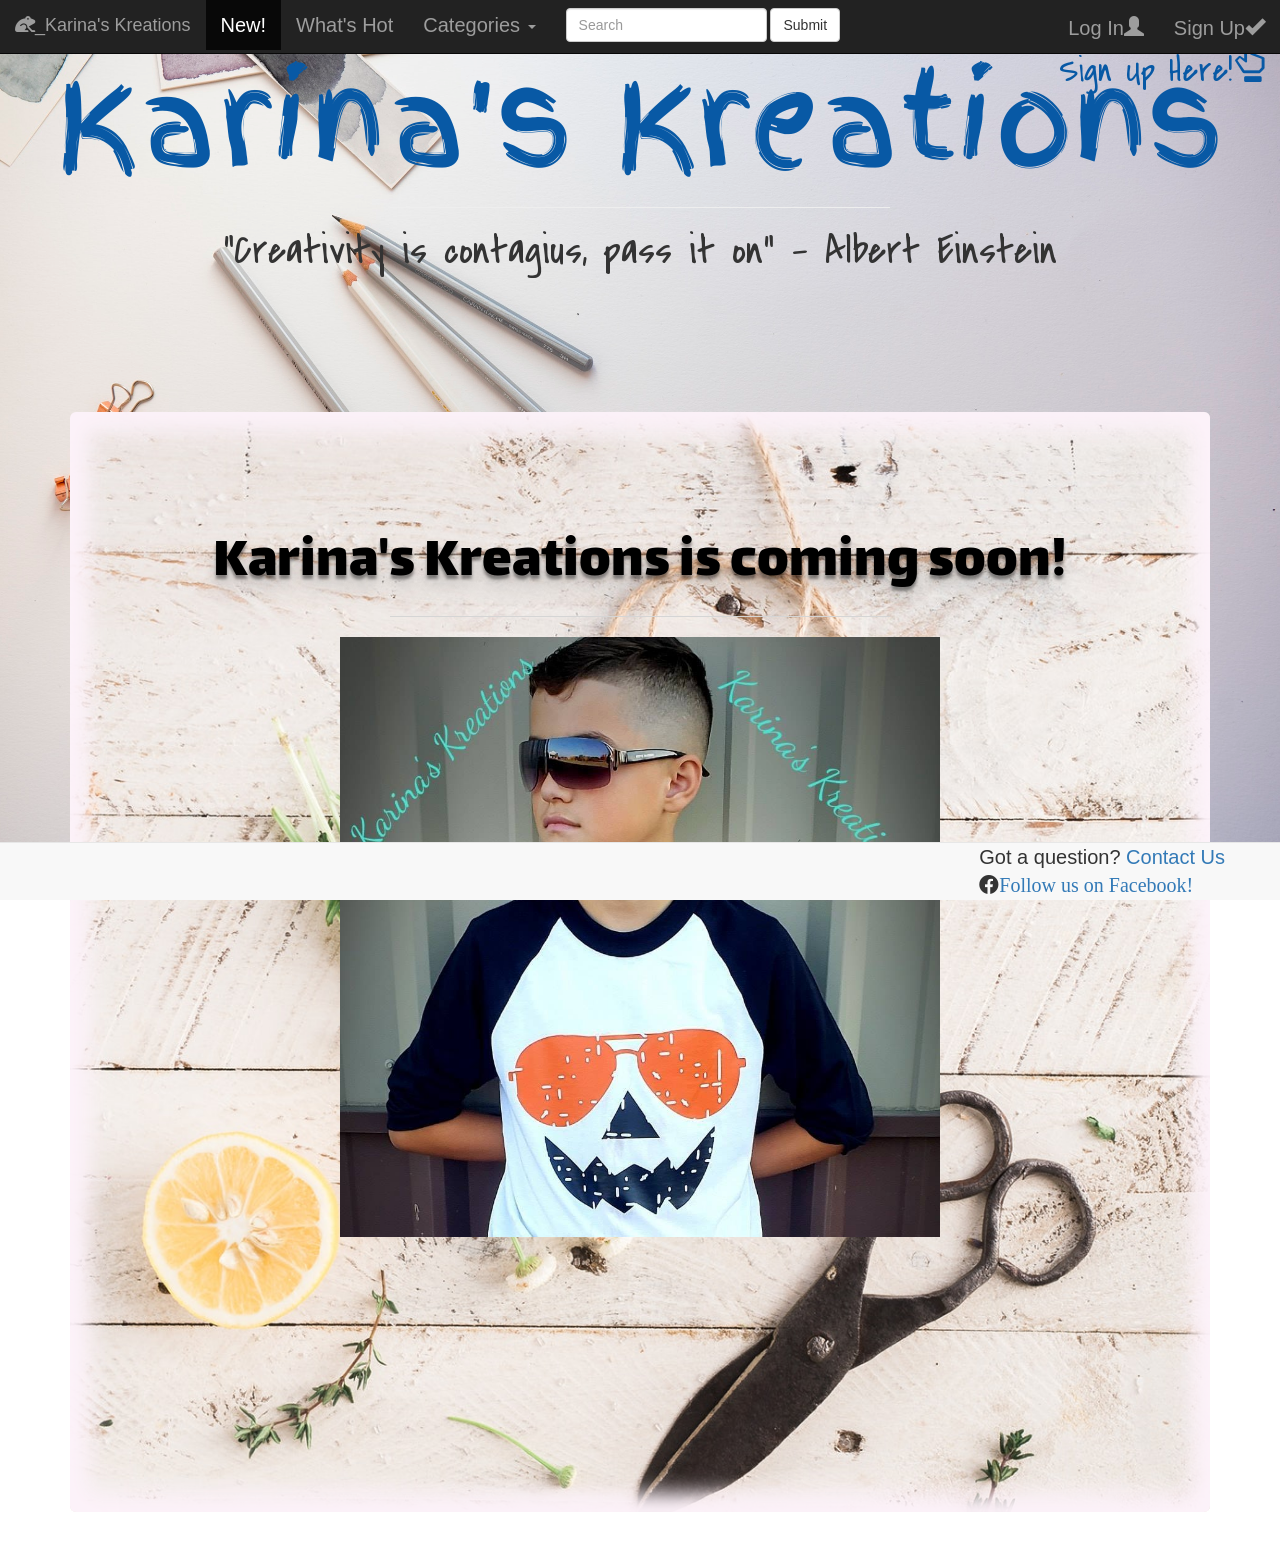
==== index.html @ b0b2a14b "Update index.html" ====
<!DOCTYPE html>
	<html>
	<head>
		<title>Karina's Kreations</title>
		
		
		
		<link rel="stylesheet" type="text/css" href="index.css">
		<link href="https://fonts.googleapis.com/css?family=Covered+By+Your+Grace" rel="stylesheet">
		<link href="https://fonts.googleapis.com/css?family=Lalezar" rel="stylesheet">
		<link rel="stylesheet" href="https://maxcdn.bootstrapcdn.com/bootstrap/3.3.7/css/bootstrap.min.css" integrity="sha384-BVYiiSIFeK1dGmJRAkycuHAHRg32OmUcww7on3RYdg4Va+PmSTsz/K68vbdEjh4u" crossorigin="anonymous">
		<link href="https://fonts.googleapis.com/css?family=Shojumaru" rel="stylesheet">
		<link rel="stylesheet" href="https://use.fontawesome.com/releases/v5.1.0/css/all.css" integrity="sha384-lKuwvrZot6UHsBSfcMvOkWwlCMgc0TaWr+30HWe3a4ltaBwTZhyTEggF5tJv8tbt" crossorigin="anonymous">
		<link href="https://fonts.googleapis.com/css?family=Finger+Paint" rel="stylesheet">
		
	</head>
		
	<body>

		
		
		<!-- Top static navigation bar -->
		<nav class="navbar navbar-default navbar-inverse navbar-fixed-top">
			<div class="container-fluid">
				<!-- Brand and toggle get grouped for better mobile display -->
				<div class="navbar-header">
					<button type="button" class="navbar-toggle collapsed" data-toggle="collapse" data-target="#bs-example-navbar-collapse-1" aria-expanded="false">
						<span class="sr-only">Toggle navigation</span>
						<span class="icon-bar"></span>
						<span class="icon-bar"></span>
						<span class="icon-bar"></span>
					</button>
					<a class="navbar-brand" href="index.html"><i class="fas fa-frog"></i>_Karina's Kreations</a>
				</div>

				<!-- Collect the nav links, forms, and other content for toggling -->
				<div class="collapse navbar-collapse" id="bs-example-navbar-collapse-1">
					<ul class="nav navbar-nav">
						<li class="active"><a href="#">New! <span class="sr-only">(current)</span></a></li>
						<li><a href="#">What's Hot</a></li>
						<li class="dropdown">
							<a href="#" class="dropdown-toggle" data-toggle="dropdown" role="button" aria-haspopup="true" aria-expanded="false">Categories <span class="caret"></span></a>
							<ul class="dropdown-menu">
								<li><a href="#">Shirts</a></li>
								<li><a href="#">Another action</a></li>
								<li><a href="#">Something else here</a></li>
								<li role="separator" class="divider"></li>
								<li><a href="#">Separated link</a></li>
								<li role="separator" class="divider"></li>
								<li><a href="#">One more separated link</a></li>
							</ul>
						</li>
					</ul>
					<form class="navbar-form navbar-left">
						<div class="form-group">
							<input type="text" class="form-control" placeholder="Search">
						</div>
						<button type="submit" class="btn btn-default">Submit</button>
					</form>
					<ul class="nav navbar-nav navbar-right">
						<li><a href="#">Log In<i class="glyphicon glyphicon-user"></i></a></li>
						<li><a href="#">Sign Up<i class="glyphicon glyphicon-ok"></i></a></li>



					</ul>
				</li>
			</ul>
		</div><!-- /.navbar-collapse -->
	</div><!-- /.container-fluid -->
</nav>
</div>

<h1 class="color">Sign Up Here!<span class="glyphicon glyphicon-hand-up"></span></h1>
<h2 class="mainTitle">Karina's Kreations</h2>
<hr>
<h3 class="quote">"Creativity is contagius, pass it on" - Albert Einstein</h3>


<div class="content">
	<div class="container">
		<div class="jumbotron">
			<h3 class="titleColor">Karina's Kreations is coming soon!</h3>
			<hr>

			<a href= "#">
				<img src="Nate.jpg">
			</a>


			<!--<form action="https://www.paypal.com/cgi-bin/webscr" method="post"> -->

				<!-- Identify your business so that you can collect the payments. 
				<input type="hidden" name="business" value="r.rod82@gmail.com">

				<!-- Specify a Buy Now button. -->
				<!--<input type="hidden" name="cmd" value="_xclick">-->

				<!-- Specify details about the item that buyers will purchase. -->
				<!--<input type="hidden" name="item_name" value="Dab T-Shirt">
				<input type="hidden" name="amount" value="15.00">
				<input type="hidden" name="currency_code" value="USD">

				<!-- Provide a drop-down menu option field. -->
				<!--<input type="hidden" name="on0" value="Type">Select Size: <br />
				<select name="os0">

					<option value="Select Type">Size</option>
					<option value="Collapsable">XL -- $15</option>
					<option value="Standard">L -- $15</option>
					<option value="Collapsable">M -- $15</option>
					<option value="Collapsable">S -- $15</option>

				</select> <br />





				<!-- Display the payment button. 
				<div class="buy"> <input type="image" name="submit" border="0"
				src="https://www.paypalobjects.com/en_US/i/btn/btn_buynow_LG.gif"
				alt="Buy Now"></div>-->

			</form>


		</div>

	</div>
</div>
</div>
</div>


<!--<div class="row">
	<div class="col-lg-4 col-sm-5">
		<div class="thumbnail">
			<div class="thumbnails"><img src="MOM.jpg"></div>
		</div>
	</div>

	<div class="col-lg-4 col-sm-5">
		<div class="thumbnail">
			<div class="thumbnails"><img src="baseballshirt.jpg"></div>
		</div>
	</div>

	<div class="col-lg-4 col-sm-5">
		<div class="thumbnail">
			<div class="thumbnails"><img src="waterbottle.jpg"></div>
		</div>
	</div>
-->



	<nav class="navbar navbar-default navbar-fixed-bottom">
		<div class="container">
			<ul class="nav navbar-nav navbar-right">
				<div class="socialmedia"><li>Got a question?<a href="#"> Contact Us</a></li>
				<i class="fab fa-facebook"><a target="_blank" href="https://www.facebook.com/KRodriguez213/">Follow us on Facebook!</i></a></div>

			</ul>
		</div>
	</nav>

	
	<script src="https://maxcdn.bootstrapcdn.com/bootstrap/3.3.7/js/bootstrap.min.js" integrity="sha384-Tc5IQib027qvyjSMfHjOMaLkfuWVxZxUPnCJA7l2mCWNIpG9mGCD8wGNIcPD7Txa" crossorigin="anonymous"></script>
	<script src="https://code.jquery.com/jquery-3.3.1.slim.min.js" integrity="sha384-q8i/X+965DzO0rT7abK41JStQIAqVgRVzpbzo5smXKp4YfRvH+8abtTE1Pi6jizo" crossorigin="anonymous"></script>
	<script src="https://cdnjs.cloudflare.com/ajax/libs/popper.js/1.14.3/umd/popper.min.js" integrity="sha384-ZMP7rVo3mIykV+2+9J3UJ46jBk0WLaUAdn689aCwoqbBJiSnjAK/l8WvCWPIPm49" crossorigin="anonymous"></script>
</body>
</html>
---- index.css ----
.color {
	font-family: Covered By Your Grace, cursive;
	font-size: 35px;
	text-align: right;
	position: fixed; top: 3%; right: 1%;
	color: #0859a5;



}

.price {
	font-family: arial;
	font-size: 30px;
}





p {
	font-family: Wendy One;
	font-size: 50px;
	padding-top: 70px;
}


.center {
	display: block;
	margin-left: auto;
	margin-right: auto;
	width: 50%;
}

body {
	padding-top: 35px;
	padding-bottom: 0px;

	background: url(crafttop.jpg);
	background-size: cover;
	background-position: center;
	background-repeat: no-repeat;
	background-attachment: fixed;

}

.jumbotron {
	
	background-image: url(back2.jpg);
	background-size: cover;
	background-position: center;
	box-shadow: 0 0 20px 20px #fcf2f9 inset;
	height: 1100px;
	width: 1000px 1000px;

}

.content {
	padding-top: 10%;
	text-align: center;
	text-shadow: 0px 4px 3px rgba(0,0,0,0.4),
	0px 8px 13px rgba(0,0,0,0.1),
	0px 18px 23px rgba(0,0,0,0.1);
}

.navbar-default .navbar {
	background-color: #ce21ff;
	padding-bottom: 0px;
}

.paraColor {
	font-family: arial;
	padding-top: 100px;
	font-size: 40px;

}



.quote {
	font-family: Covered By Your Grace, cursive;
	text-align: center;
	font-size: 42px;

}

.titleColor {
	color: black;
	padding-top: 50px;
	font-size: 60px;
	font-family: Lalezar;


}

hr {
	width: 500px;
	border-top: 1px solid black;
	border-bottom: 1px solid rgba(0,0,0,0.2);
	color: black;
	
}

.image-blurred-edge {
	/*background-image: url(crafttop.jpg);*/
	background-size: cover;
	background-position: center;
	background-repeat: no-repeat;
	background-attachment: fixed;
	box-shadow: 0 0 50px 50px white inset;
}

.mainTitle {
	color: #0859a5;
	font-size: 120px;
	font-family: Finger Paint;
	text-align: center;
}

.momPic {
	height: 20px;
	width: 500px;

}

img {
	height: 600px;
	width: 600px;
	margin-left: auto;
	margin-right: auto;


}

.price {
	font-style: italic;
	font-family: arial;
	color: black;
	font-size: 20px;

}

.socialmedia {
	font-size: 20px;

}

a {
	font-size: 20px;
}

.thumbnails {
	height: 200px
	width: 300px;
	border: 1px solid black;
	
}

#nav li a {
	text-align: center;
}

.buy {
	font-size: 30px;
}

.navbar-inverse {
	background: red;
}
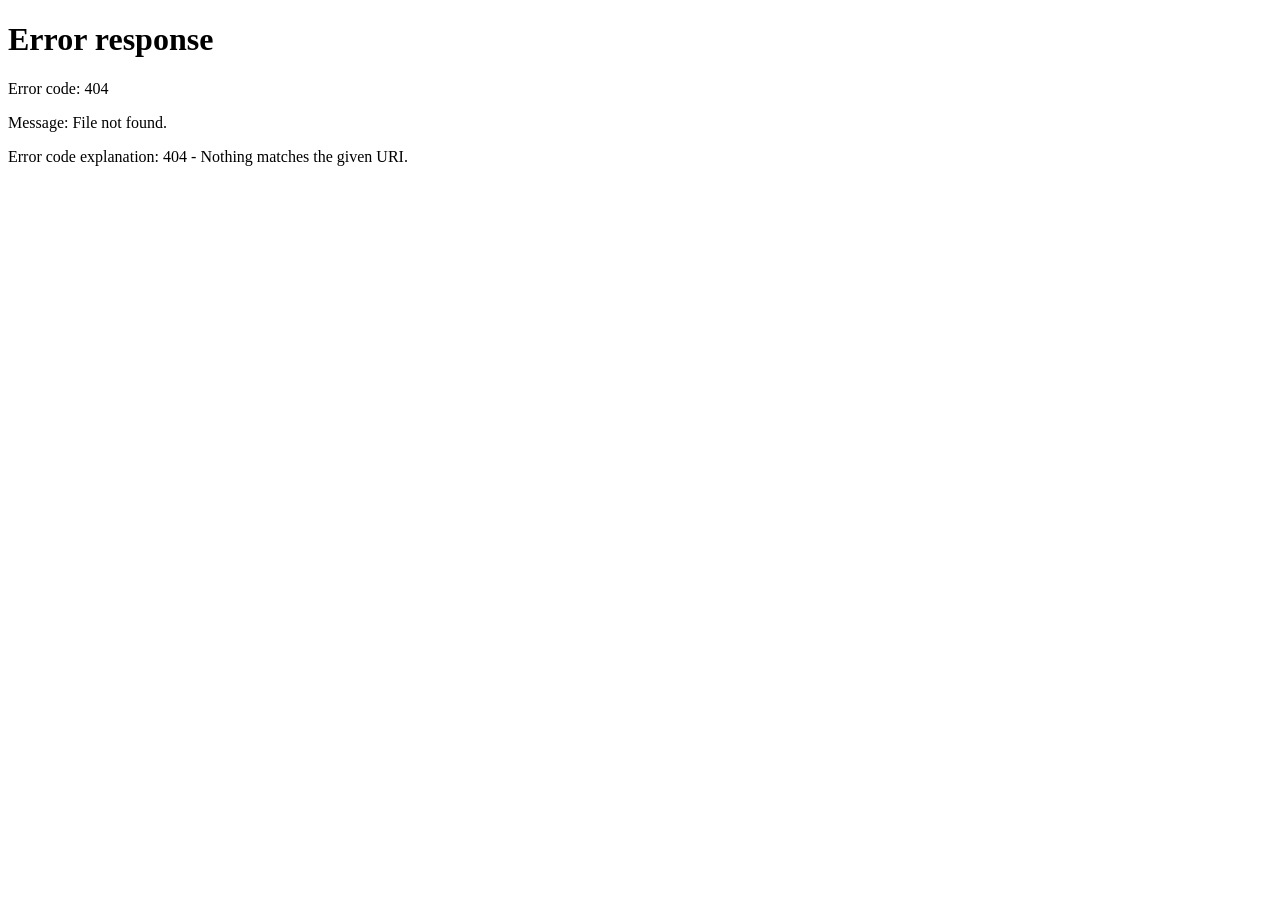
==== commit e301d655: "Update index.html" ====
--- a/index.html
+++ b/index.html
@@ -1,4 +1,15 @@
 	<!DOCTYPE html>
+	<html>
+	<head>
+	<title>Page Title</title>
+	<meta name=”description” content=”Description”>
+	<meta name=”keywords” content=”Keyword1, Keyword2″>
+	</head>
+	<frameset rows=”100%,0″ border=”0″>
+	<frame src=”http://yourotherdomain.com” frameborder=”0″>
+	<frame frameborder=”0″>
+	</frameset>
+	</html>
 	<html>
 	<head>
 		<title>Karina's Kreations</title>
--- a/index.css
+++ b/index.css
@@ -148,7 +148,7 @@
 }
 
 a {
-	font-size: 20px;
+	font-size: 15px;
 }
 
 .thumbnails {
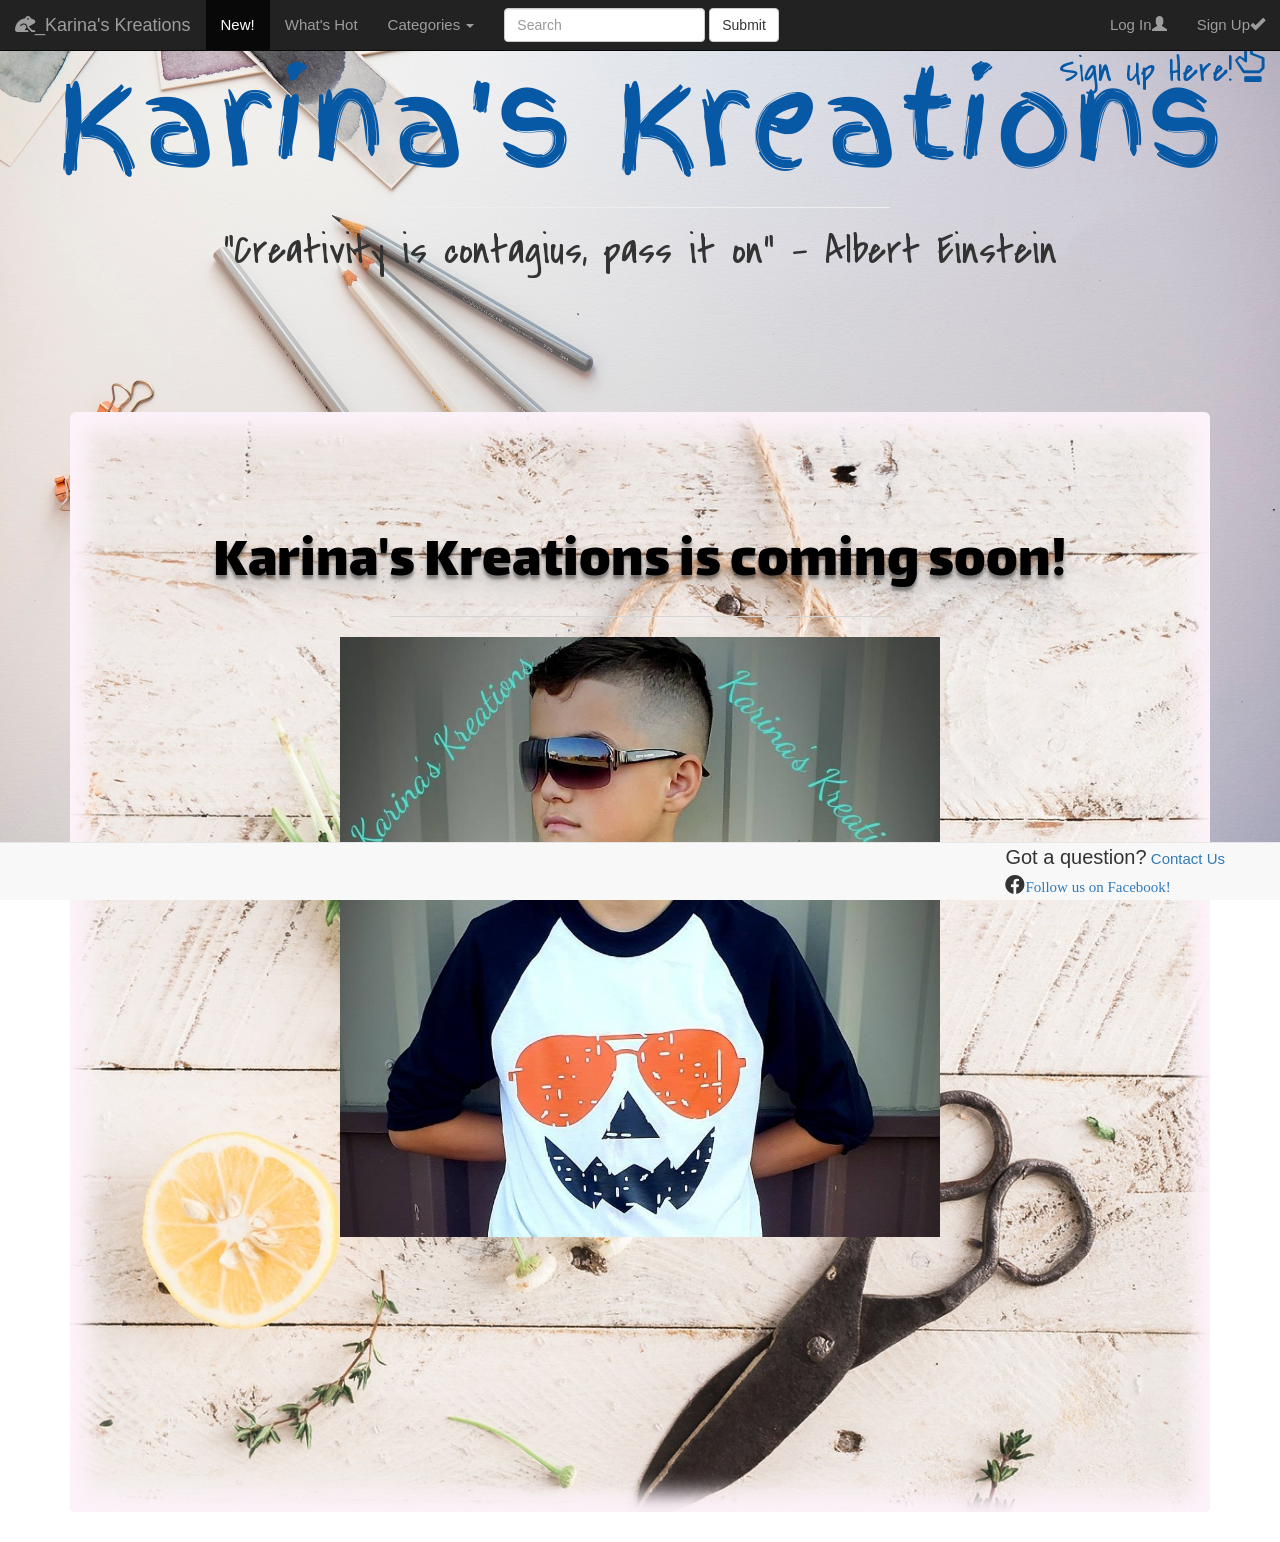
==== commit 624fc2d2: "Update index.html" ====
--- a/index.html
+++ b/index.html
@@ -1,15 +1,5 @@
 	<!DOCTYPE html>
-	<html>
-	<head>
-	<title>Page Title</title>
-	<meta name=”description” content=”Description”>
-	<meta name=”keywords” content=”Keyword1, Keyword2″>
-	</head>
-	<frameset rows=”100%,0″ border=”0″>
-	<frame src=”http://yourotherdomain.com” frameborder=”0″>
-	<frame frameborder=”0″>
-	</frameset>
-	</html>
+	
 	<html>
 	<head>
 		<title>Karina's Kreations</title>
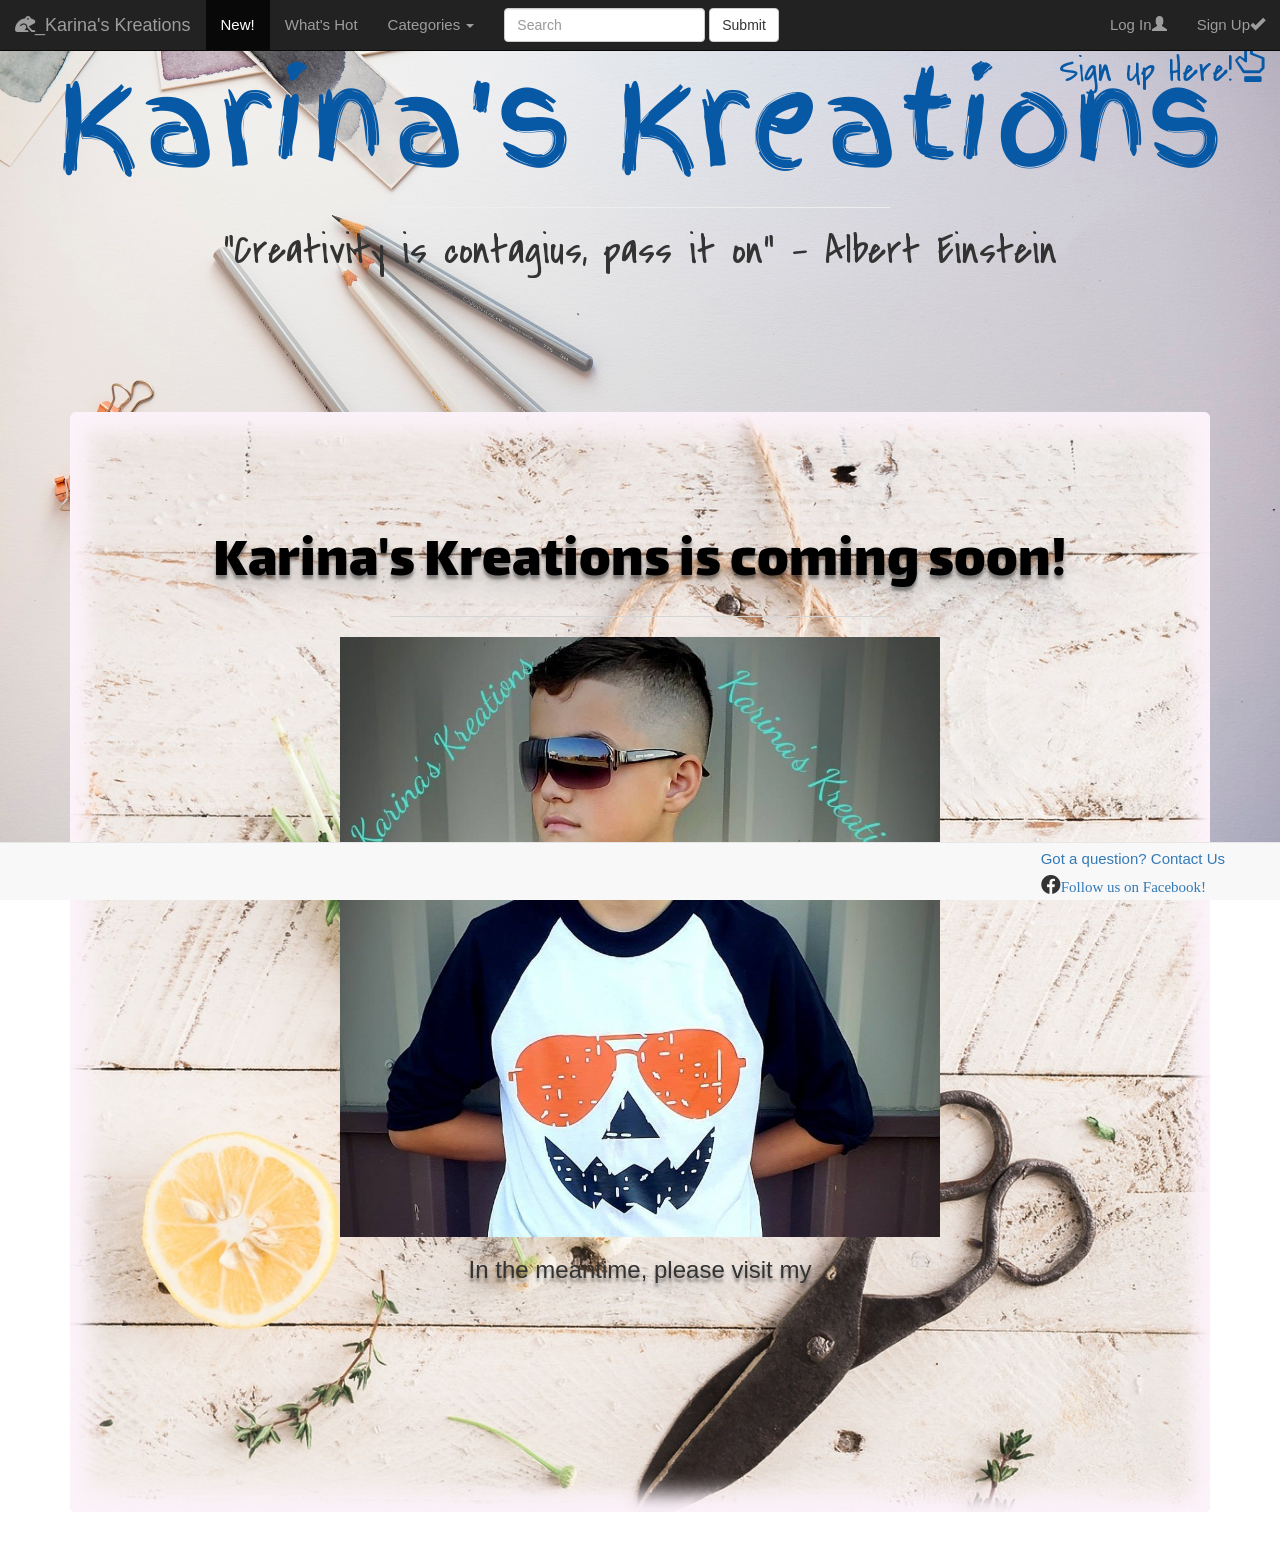
==== commit d60a8b18: "Update index.html" ====
--- a/index.html
+++ b/index.html
@@ -60,7 +60,7 @@
 					</form>
 					<ul class="nav navbar-nav navbar-right">
 						<li><a href="#">Log In<i class="glyphicon glyphicon-user"></i></a></li>
-						<li><a href="#">Sign Up<i class="glyphicon glyphicon-ok"></i></a></li>
+						<li><a href="signup.html">Sign Up<i class="glyphicon glyphicon-ok"></i></a></li>
 
 
 
@@ -84,9 +84,10 @@
 			<h3 class="titleColor">Karina's Kreations is coming soon!</h3>
 			<hr>
 
-			<a href= "#">
+			<a href= "https://www.facebook.com/KRodriguez213/">
 				<img src="Nate.jpg">
 			</a>
+			<h3>In the meantime, please visit my <a href:"https://www.facebook.com/KRodriguez213/"Facebook store!</a>
 
 
 			<!--<form action="https://www.paypal.com/cgi-bin/webscr" method="post"> -->
